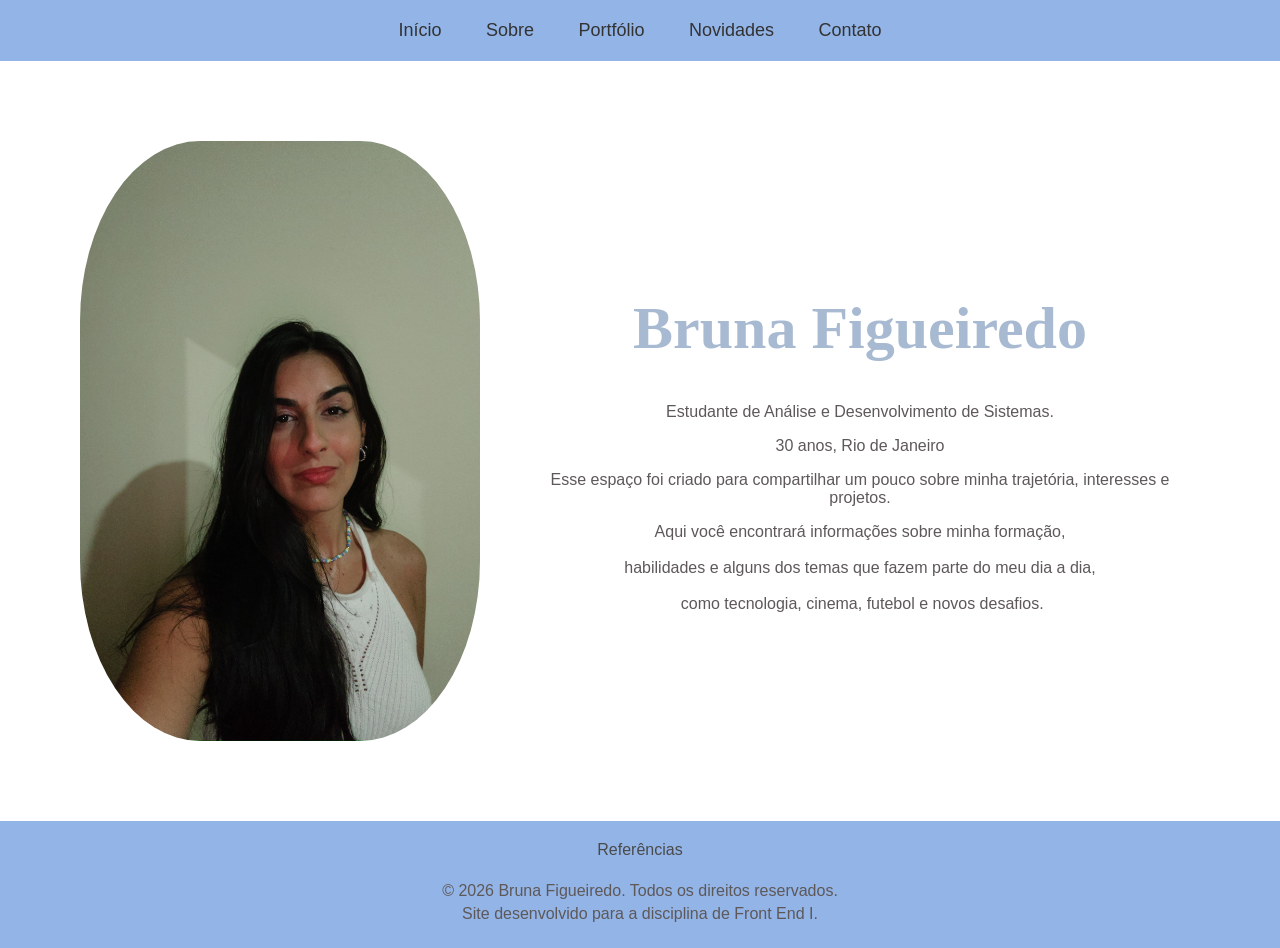
==== index.html @ f2f9c925 "Add files via upload" ====
<!DOCTYPE html>
<html lang="pt-BR">
    <head>
        <meta charset="UTF-8">
        <title> Bruna Figueiredo</title>
        <link rel="stylesheet" href="style.css">

    </head>

    <body>

         <nav>
        <a href="index.html">Início</a>
        <a href="sobre.html">Sobre</a>
        <a href="portfolio.html">Portfólio</a>
        <a href="novidades.html">Novidades</a>
        <a href="contato.html">Contato</a>
    </nav>
 <div class="inicio">
<img id="selfie" src="selfie.jfif" alt="Foto de perfil" width="400">

    <div class="texto">

        <h1> Bruna Figueiredo</h1>
  <p>
    Estudante de Análise e Desenvolvimento de Sistemas.
    </p>
    <p>
        30 anos, Rio de Janeiro 
    </p>
    <p>
        Esse espaço foi criado para compartilhar um pouco sobre minha trajetória, interesses e projetos.
    </p>
<pre>
Aqui você encontrará informações sobre minha formação,

 habilidades e alguns dos temas que fazem parte do meu dia a dia, 

 como tecnologia, cinema, futebol e novos desafios.</pre>
  
    </div>
    </div>
   <footer>
    <a href="referencias.html">Referências</a>
  <br>
  <br>
    <p>© 2026 Bruna Figueiredo. Todos os direitos reservados.</p>
    <p>Site desenvolvido para a disciplina de Front End I.</p>
  
   

</footer>
    </body>
</html>
---- style.css ----
body{
    margin: 0;
    background-color: #ffffffda;
    font-family: 'Segoe UI', sans-serif;
}


nav{
    background-color: #92b4e7;
    width: 100%;
    padding: 20px 0;
    text-align: center;
}

nav a{
    text-decoration: none;
    color: #333;
    margin: 0 20px;
     font-size: 18px;
     transition: 0.5s;
}
nav a:hover {
    opacity: 0.4;
 

}
h1{
    font-size: 60px;
    color: #a8bad1;
    font-weight: bold;
    font-family:Georgia, 'Times New Roman', Times, serif;
    text-align: center;
}


p {
    color: #5e5858;
    text-align: center;
}

pre {
    color: #5e5858;
    text-align: center;
     font-family: 'Segoe UI', sans-serif;
  
}


.inicio{
    display: flex;
    align-items: center;
    gap: 40px;
    margin: 80px;
    min-height: 600px;
}
#selfie{
   
    border-radius: 30%;
    object-fit: cover;

}


h2{
    font-size: 60px;
    color: #a8bad1;
    font-weight: bold;
    font-family:Georgia, 'Times New Roman', Times, serif;
    text-align: center;
}

h3 {
    text-align: center;
    color:#9C9B9A;
    font-size: 30px;
    font-weight: bold;
}


h4 {
    text-align: center;
    color:#9C9B9A;
    font-size: 30px;
    font-weight: bold;
}

h5 {
    text-align: center;
    color:#9C9B9A;
    font-size: 20px;
    font-weight: bold;
}

table {
    width: 60%;
    margin: 20px auto;
    border-collapse: collapse;
    background-color: #ffefe0;
}

th,td {
    border: 1px solid #8f8d8d;
    padding: 10px;
     color:#333;
     
}
ul {
    color:#5e5858;
    width: fit-content;
    margin: auto;
    list-style:none;
}


.concluido{
    background-color: #85b994;
    font-weight: bold;
}

.andamento{
    background-color: #f0e4ae;
    font-weight: bold;
}

.sobre-container{
    margin: 40px;
}

.curiosidades{
    display: flex;
    justify-content: center;
    gap: 20px;
    margin: 20px auto;
}

.curiosidade{
    background-color: #ffefe0;
    border: 1px solid #d6ab9a;
    padding: 15px;
    margin-bottom: 15px;
    color: #5e5858;
    border-radius: 10px;
    text-align: center;
}

.curiosidades h2{
    text-align: center;
    font-size: 30px;
}

footer{
    background-color:#92b4e7;
    text-align: center;
    padding: 20px;
    color: #333;
}

footer p{
    margin: 5px;
}

footer h4{
    margin-top: 15px;
}

footer a{
    text-decoration: none;
    color: #4A4A4A;
    margin: 0 10px;
}

footer a:hover{
    opacity: 0.7;
}

.novidades{
    display: flex;
    justify-content: center;
    gap: 30px;
    margin: 50px;
}

.blocos{
    width: 300px;
    padding: 20px;
    border: 1px solid #998678;
    text-align: center;
    background-color: #ffefe0;
    
}

.blocos img{
    width: 250px;
    height: 280px;
}

form{
    width: 40%;
    margin: auto;
}

label{
    color: #5e5858;
    font-weight: bold;
}

input {
    width: 100%;
    padding: 10px;
    border: 1px solid #e7ccc1;
    margin-top: 5px;
    font-family: 'Segoe UI', sans-serif;
}

#mensagem {
    width: 100%;
    height: 70px;
}

input[type="submit"]{
    background-color: #a3c0f7;
    color: #333;
    border: none;
    cursor: pointer;
    font-weight: bold;
}

input[type="submit"]:hover{
    opacity: 0.8;
}

.redes{
    text-align: center;
    margin-top: 40px;
}

.redes a{
    text-decoration: none;
    color: #5e5858;
    margin: 0 15px;
    font-weight: bold;
}

.redes a:hover{
    opacity: 0.7;
}

.redes img{
    width: 40px;
    vertical-align:middle;
    margin-right: 5px;
}

.referencias{
    width: 70%;
    margin: auto;
}

.referencias a{
    text-decoration: none;
    color: #5e5858;
    font-weight: bold;
}

.referencias a:hover{
    opacity: 0.7;
}
.portfolio{
    width: 70%;
    margin: auto;
}

.portfolio img{
    display: block;
    margin: 30px auto;
    width: 600px;
    max-width: 100%;
    border: 1px solid #d6ab9a;
    border-radius: 15px;
}
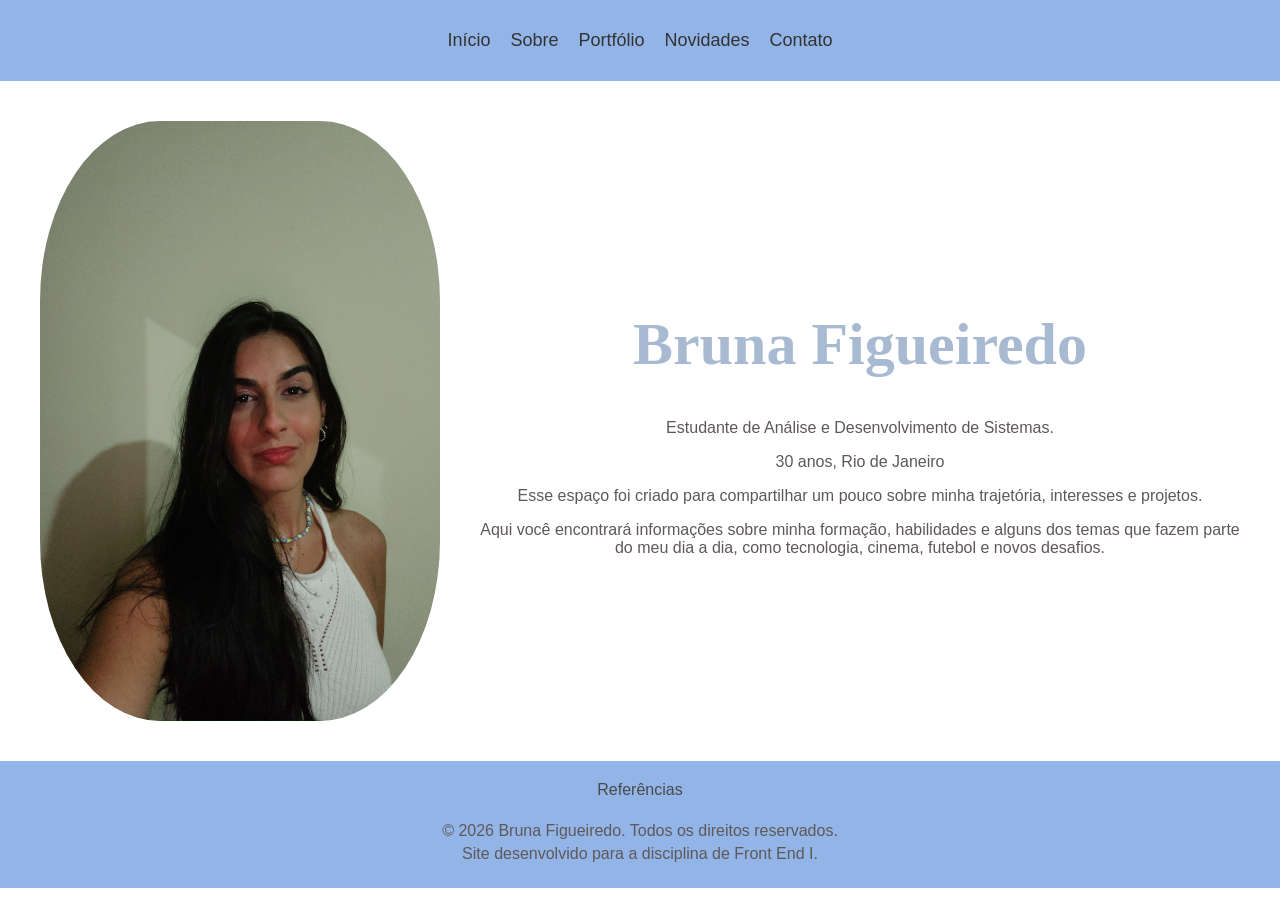
==== commit d5dc339e: "Add files via upload" ====
--- a/index.html
+++ b/index.html
@@ -2,6 +2,7 @@
 <html lang="pt-BR">
     <head>
         <meta charset="UTF-8">
+        <meta name="viewport" content="width=device-width, initial-scale=1.0">
         <title> Bruna Figueiredo</title>
         <link rel="stylesheet" href="style.css">
 
@@ -31,12 +32,12 @@
     <p>
         Esse espaço foi criado para compartilhar um pouco sobre minha trajetória, interesses e projetos.
     </p>
-<pre>
+<p>
 Aqui você encontrará informações sobre minha formação,
 
  habilidades e alguns dos temas que fazem parte do meu dia a dia, 
 
- como tecnologia, cinema, futebol e novos desafios.</pre>
+ como tecnologia, cinema, futebol e novos desafios.</p>
   
     </div>
     </div>
--- a/style.css
+++ b/style.css
@@ -38,20 +38,20 @@
     text-align: center;
 }
 
-pre {
-    color: #5e5858;
-    text-align: center;
-     font-family: 'Segoe UI', sans-serif;
-  
-}
-
-
 .inicio{
     display: flex;
     align-items: center;
     gap: 40px;
-    margin: 80px;
+    margin: 40px;
     min-height: 600px;
+}
+*{
+    box-sizing:border-box;
+}
+
+img{
+    max-width:100%;
+    height:auto;
 }
 #selfie{
    
@@ -277,4 +277,32 @@
     max-width: 100%;
     border: 1px solid #d6ab9a;
     border-radius: 15px;
+}
+@media (max-width:768px){
+
+    .inicio{
+        flex-direction: column;
+        margin:20px;
+        text-align:center;
+    }
+
+    #selfie{
+        width:250px;
+        max-width:100%;
+        height:auto;
+    }
+
+    h1{
+        font-size:40px;
+    }
+
+}
+nav{
+    display:flex;
+    flex-wrap:wrap;
+    justify-content:center;
+}
+
+nav a{
+    margin:10px;
 }
